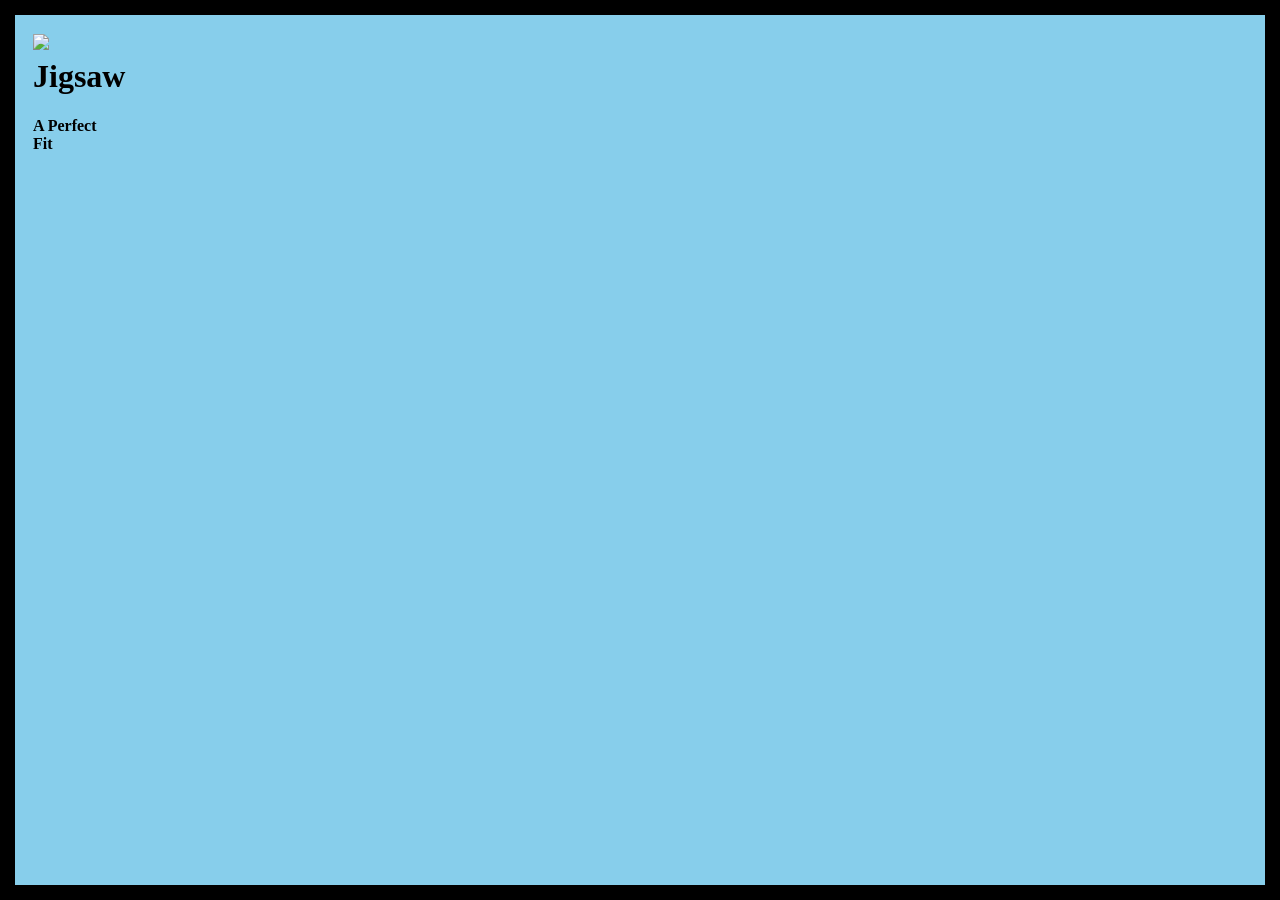
==== frontend/template.html @ de33887f "Committed everything from old repo to this, adding flask currently" ====
<!DOCTYPE html>
<html>
<head>
	<link rel="stylesheet" href="css/template.css">
	<title>Jigsaw | A Perfect FIt </title>
</head>
<body>
	
	<div id="logo">

		<h1><img align:"left" src="images/logo.png">Jigsaw <h4>A Perfect Fit</h4></h1>
			</div>
		
	<div id="left"></div>
	<div id="right"></div>
	<div id="top"></div>
	<div id="bottom"></div>

</body>
</html>
---- frontend/css/template.css ----
body {
background-color:skyblue;
width: 100px;
margin: left;	
text-align: center;
}

#logo{
margin-left: 25px;
text-align: left;
}

/*border trick */
#top, #bottom, #left, #right {
background: black;
position: fixed;
}
	
#left, #right {
top: 0; bottom: 0;
width: 15px;
}

#left { left: 0; }
#right { right: 0; }
		
#top, #bottom {
left: 0; right: 0;
height: 15px;
}

#top { top: 0; }
#bottom { bottom: 0; }
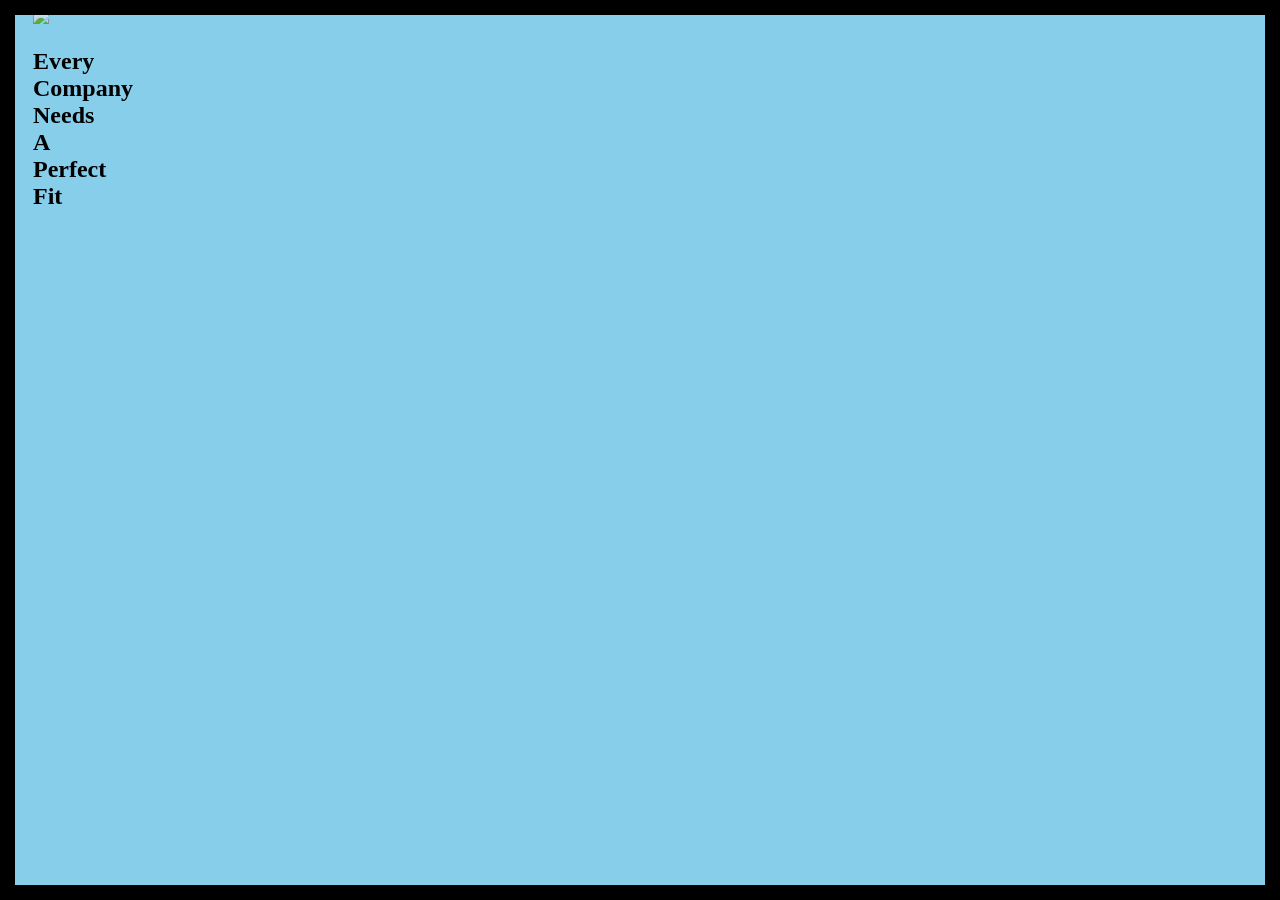
==== commit 6952aaf4: "First commit" ====
--- a/frontend/template.html
+++ b/frontend/template.html
@@ -2,19 +2,20 @@
 <html>
 <head>
 	<link rel="stylesheet" href="css/template.css">
-	<title>Jigsaw | A Perfect FIt </title>
+	<title>Jigsaw | Every Company Needs A Perfect Fit </title>
 </head>
 <body>
-	
+
 	<div id="logo">
 
-		<h1><img align:"left" src="images/logo.png">Jigsaw <h4>A Perfect Fit</h4></h1>
+		<img align:"left" src="images/JIGSAW.png"> <br>
+		<h2>Every Company Needs A Perfect Fit</h2>
 			</div>
-		
+
 	<div id="left"></div>
 	<div id="right"></div>
 	<div id="top"></div>
 	<div id="bottom"></div>
 
 </body>
-</html>+</html>
